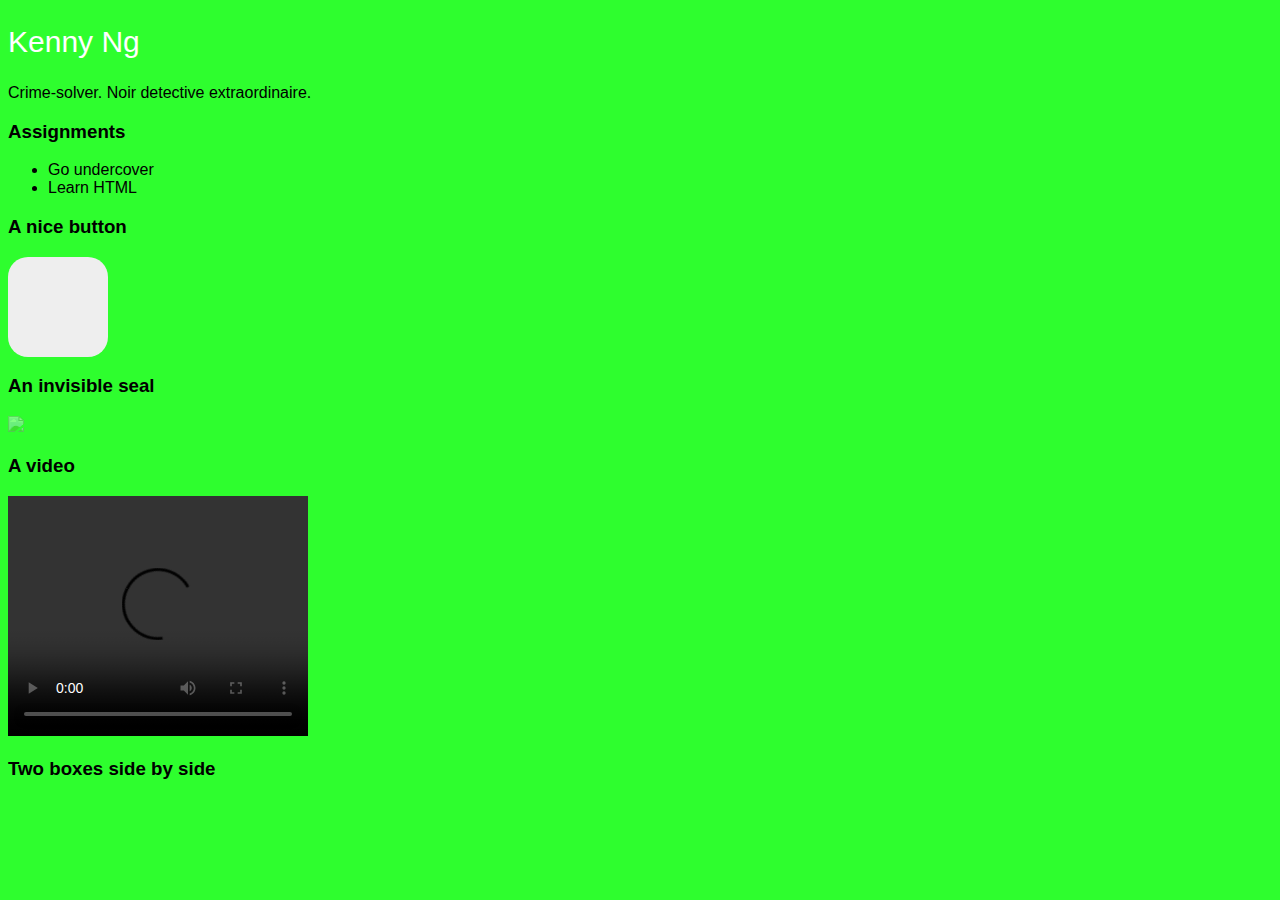
==== lecture1/index.html @ 831a0872 "Added style + video + button" ====
<!DOCTYPE html>
<html>
	<head>
		<title>MyApp</title>
		<link rel="apple-touch-icon" href="appicon.png" />
		<link rel="apple-touch-startup-image" href="startup.png">
		<meta name="apple-mobile-web-app-capable" content="yes">
		<meta name="apple-mobile-webapp-status-bar-style" content="black" />
		<meta name="viewport" content="width=device-width, user-scalable=no" />
	</head>
	
	<style type="text/css">
	  body {
			background:#2EFE2E;
			font-family: Helvetica, Arial, sans-serif;
	  }
	  h2 {
			font-size:30px;
			font-weight:300;
			color:#FFF;
	  }
	  .opacity {
	                opacity: 0.4;
	  }
	  .button {
	            background:#eee;
	            width:100px;
	             color:#fff;
	             height:100px;
		     -moz-border-radius: 20px;
		    -webkit-border-radius: 20px;
		    -khtml-border-radius: 20px;
		    border-radius: 20px;
		    text-align:center;
	  }


	</style>
	
	<body>
	 		<h2>Kenny Ng</h2>
		<div id='bio'>Crime-solver. Noir detective extraordinaire.</div>
	 
	 	<h3>Assignments</h3>
		<ul id='assignments'>
			<li>Go undercover</li>
			<li>Learn HTML</li>
		</ul>
	
		<h3>A nice button</h3>
		<div class="button" value="HI this is a button"></div>


		<h3>An invisible seal</h3>
		<p><img width="50" class="opacity" src="seal.png" /></p>

		<h3>A video</h3>
		<video width="300" height="240" controls="controls">
		  <source src="gizmo.mp4" type="video/mp4" />
		</video>
		
		<h3>Two boxes side by side</h3>

	</body>
</html>
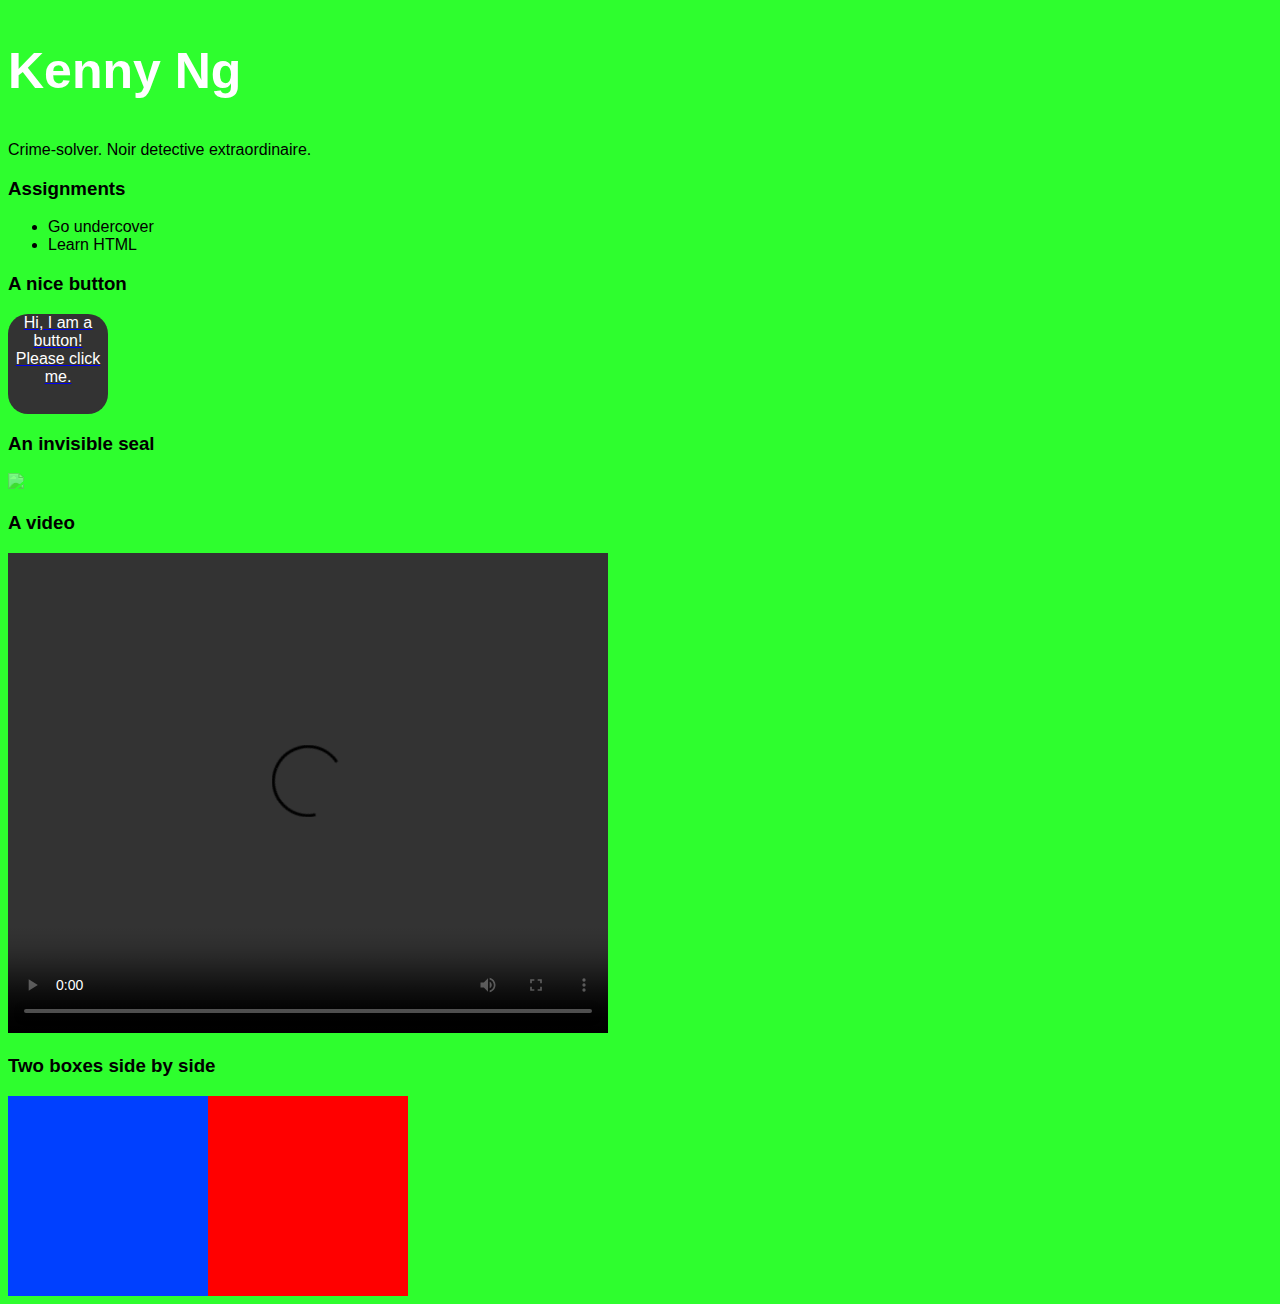
==== commit 5b790ada: "Added two boxes side by side." ====
--- a/lecture1/index.html
+++ b/lecture1/index.html
@@ -15,30 +15,48 @@
 			font-family: Helvetica, Arial, sans-serif;
 	  }
 	  h2 {
-			font-size:30px;
-			font-weight:300;
+			font-size:50px;
+			font-weight:800;
 			color:#FFF;
 	  }
 	  .opacity {
 	                opacity: 0.4;
 	  }
 	  .button {
-	            background:#eee;
-	            width:100px;
-	             color:#fff;
-	             height:100px;
-		     -moz-border-radius: 20px;
-		    -webkit-border-radius: 20px;
-		    -khtml-border-radius: 20px;
-		    border-radius: 20px;
-		    text-align:center;
+	                background:#333;
+	                width:100px;
+	                color:#fff;
+	                height:100px;
+		        -moz-border-radius: 20px;
+		        -webkit-border-radius: 20px;
+		        -khtml-border-radius: 20px;
+		        border-radius: 20px;
+		        text-align:center;
 	  }
-
+	  .container {
+                        overflow:hidden;
+	                text-align: left;
+	                padding: 0px;
+	                border:0;
+	                width: 600px;
+	  }
+	  .box_1 {
+                        background: #0040FF;
+	                width: 200px;
+	                height: 200px;
+                        float: left;
+	  }
+	  .box_2 {
+	                background: #FF0000;
+	                width: 200px;
+	                height: 200px;
+	                float: left;
+	  }
 
 	</style>
 	
 	<body>
-	 		<h2>Kenny Ng</h2>
+	 	<h2>Kenny Ng</h2>
 		<div id='bio'>Crime-solver. Noir detective extraordinaire.</div>
 	 
 	 	<h3>Assignments</h3>
@@ -48,18 +66,20 @@
 		</ul>
 	
 		<h3>A nice button</h3>
-		<div class="button" value="HI this is a button"></div>
-
+		<a href="#"><div class="button">Hi, I am a button! Please click me.</div></a>
 
 		<h3>An invisible seal</h3>
 		<p><img width="50" class="opacity" src="seal.png" /></p>
 
 		<h3>A video</h3>
-		<video width="300" height="240" controls="controls">
+		<video width="600" height="480" controls="controls">
 		  <source src="gizmo.mp4" type="video/mp4" />
 		</video>
 		
 		<h3>Two boxes side by side</h3>
-
+		<div class="container">
+		  <div class="box_1"></div>
+		  <div class="box_2"></div>
+		</div>
 	</body>
 </html>
